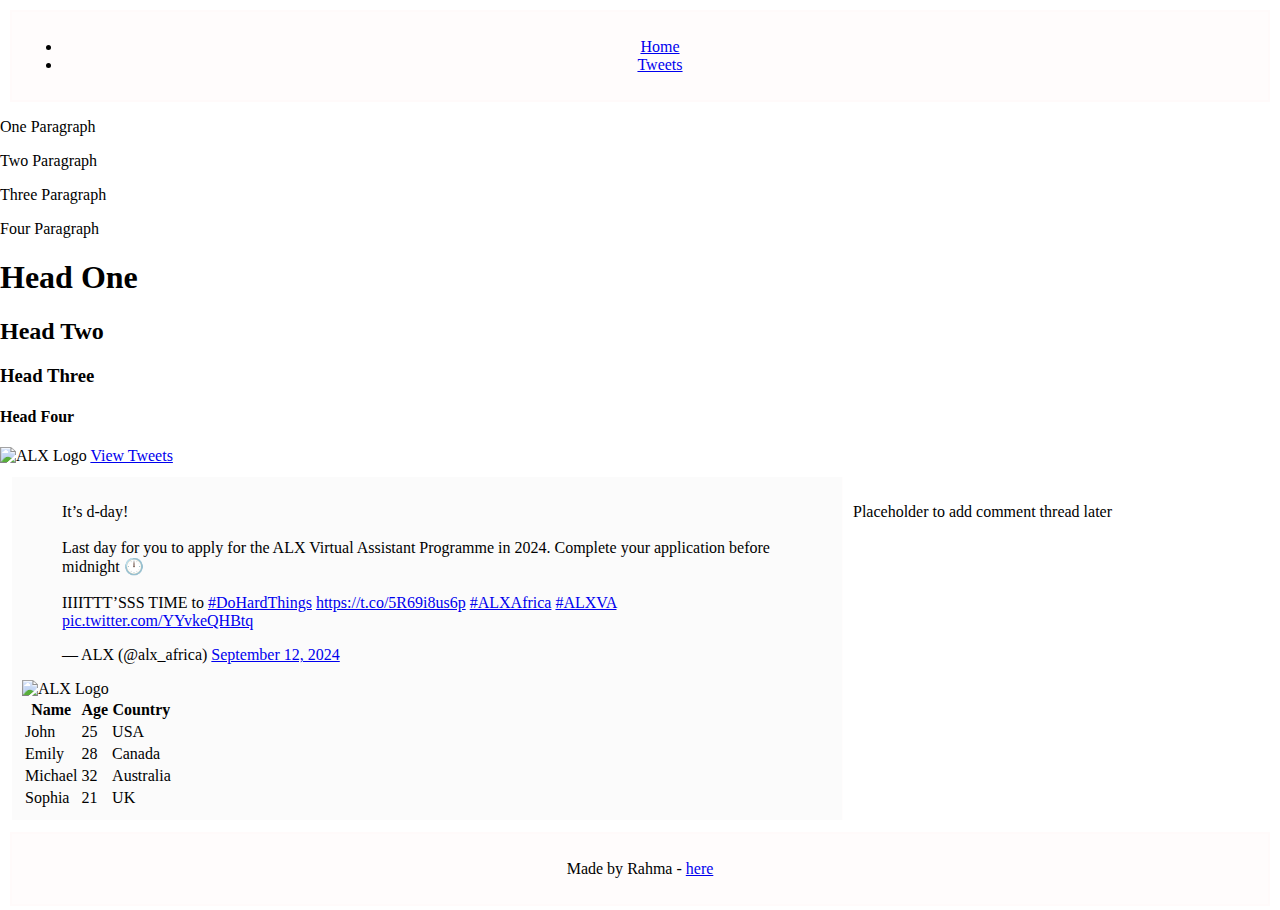
==== css_basic/index.html @ 24f1ce46 "Create index.html" ====
<!DOCTYPE html>
<html lang="en">
<head>
    <meta charset="UTF-8">
    <meta name="viewport" content="width=device-width, initial-scale=1, maximum-scale=1, user-scalable=no">
    <title>Basic index</title>
    <link href="base.css" rel="stylesheet">
    <link href="styles.css" rel="stylesheet">
    <style>
        /* Ensure html and body take up the full height of the viewport */
        html, body {
            height: 100%;
            min-height: 100%;
            margin: 0; /* Remove default margin */
        }
    </style>
</head>
<body class="works_on_smartphone">
    <header>
        <ul>
            <li><a href="base_index.html">Home</a></li>
            <li><a href="tweets.html">Tweets</a></li>
        </ul>
    </header>
    <p>One Paragraph</p>
    <p>Two Paragraph</p>
    <p>Three Paragraph</p>
    <p>Four Paragraph</p>
    <h1>Head One</h1>
    <h2>Head Two</h2>
    <h3>Head Three</h3>
    <h4>Head Four</h4>
    <img src="https://i.ibb.co/gTDZZT8/ALX-Logo-07.png" alt="ALX Logo">
    <a href="tweets.html">View Tweets</a>
    <main>
        <article>
            <blockquote class="twitter-tweet">
                <p lang="en" dir="ltr">
                    It’s d-day! <br><br>
                    Last day for you to apply for the ALX Virtual Assistant Programme in 2024. 
                    Complete your application before midnight 🕛 <br><br>
                    IIIITTT’SSS TIME to <a href="https://twitter.com/hashtag/DoHardThings?src=hash&amp;ref_src=twsrc%5Etfw">#DoHardThings</a> 
                    <a href="https://t.co/5R69i8us6p">https://t.co/5R69i8us6p</a> 
                    <a href="https://twitter.com/hashtag/ALXAfrica?src=hash&amp;ref_src=twsrc%5Etfw">#ALXAfrica</a> 
                    <a href="https://twitter.com/hashtag/ALXVA?src=hash&amp;ref_src=twsrc%5Etfw">#ALXVA</a> 
                    <a href="https://t.co/YYvkeQHBtq">pic.twitter.com/YYvkeQHBtq</a>
                </p>
                &mdash; ALX (@alx_africa) <a href="https://twitter.com/alx_africa/status/1834185497565876569?ref_src=twsrc%5Etfw">September 12, 2024</a>
            </blockquote>
            <script async src="https://platform.twitter.com/widgets.js" charset="utf-8"></script>
            <img src="https://i.ibb.co/gTDZZT8/ALX-Logo-07.png" alt="ALX Logo">
            <table>
                <thead>
                    <tr>
                         <del> <th>Name</th>
                        <th>Age</th>
                        <th>Country</th></del>
                    </tr>
                </thead>
                <tbody>
                    <tr>
                        <del>
                        <td>John</td>
                        <td>25</td>
                        <td>USA</td>
                        </del>
                    </tr>
                    <tr>
                        <del>
                        <td>Emily</td>
                        <td>28</td>
                        <td>Canada</td>
                        </del>
                    </tr>
                    <tr>
                        <del>
                        <td>Michael</td>
                        <td>32</td>
                        <td>Australia</td>
                        </del>
                    </tr>
                    <tr>
                        <del>
                        <td>Sophia</td>
                        <td>21</td>
                        <td>UK</td>
                        </del>
                    </tr>
                </tbody>
            </table>
        </article>
        <aside>
            <p>Placeholder to add comment thread later</p>
        </aside>
    </main>
    <footer>
        <p>Made by <span>Rahma</span> - <a href="base_index.html" target="_blank">here</a></p>
    </footer>
</body>
</html>
---- css_basic/styles.css ----
<!DOCTYPE html>
<html lang="en">
<head>
    <meta charset="UTF-8">
    <meta name="viewport" content="width=device-width, initial-scale=1.0">
    <title>Flexbox Layout</title>
    <link rel="stylesheet" href="styles.css">
    <style>
        /* Make the body a flex container with a column layout */
        body {
            display: flex;
            flex-direction: column;
            margin: 0; /* Remove default margin */
            height: 100vh; /* Full viewport height */
        }

        /* Make the main tag a flex container with a row layout */
        main {
            display: flex;
            flex-direction: row;
            flex: auto; /* Allow main to take available space */
            border: 2px solid #ffffff; /* Box outline for main */
            margin: 10px; /* Space around the main section */
        }

        /* Article takes ⅔ of the width */
        article {
            flex: 2; /* Use up 2 boxes */
            overflow-y: auto; /* Enable vertical scrolling */
            padding: 10px; /* Padding for content */
            background-color: #fbfbfb; /* Light blue background for article */
            border-right: 1px solid #fffdfd; /* Divider between article and aside */
        }

        /* Aside takes ⅓ of the width */
        aside {
            flex: 1; /* Use up 1 box */
            overflow-y: auto; /* Enable vertical scrolling */
            padding: 10px; /* Padding for content */
            background-color: #ffffff; /* Light orange background for aside */
        }

        /* Style for header and footer for better visibility */
        header, footer {
            background-color: #fffcfc; /* Light gray background */
            padding: 10px; /* Padding for header and footer */
            text-align: center; /* Center the text */
            border: 2px solid #fffafa; /* Box outline for header and footer */
            margin: 10px; /* Space around header and footer */
        }
    </style>
</head>
<body>
    <header>
        <h1>Content of the &lt;header&gt; tag</h1>
    </header>
    <main>
        <article>
            <h2>Content of the &lt;article&gt; tag</h2>
        </article>
        <aside>
            <h2>Content of the &lt;aside&gt; tag</h2>
        </aside>
    </main>
    <footer>
        <h2>Content of the &lt;footer&gt; tag</h2>
    </footer>
</body>
</html>
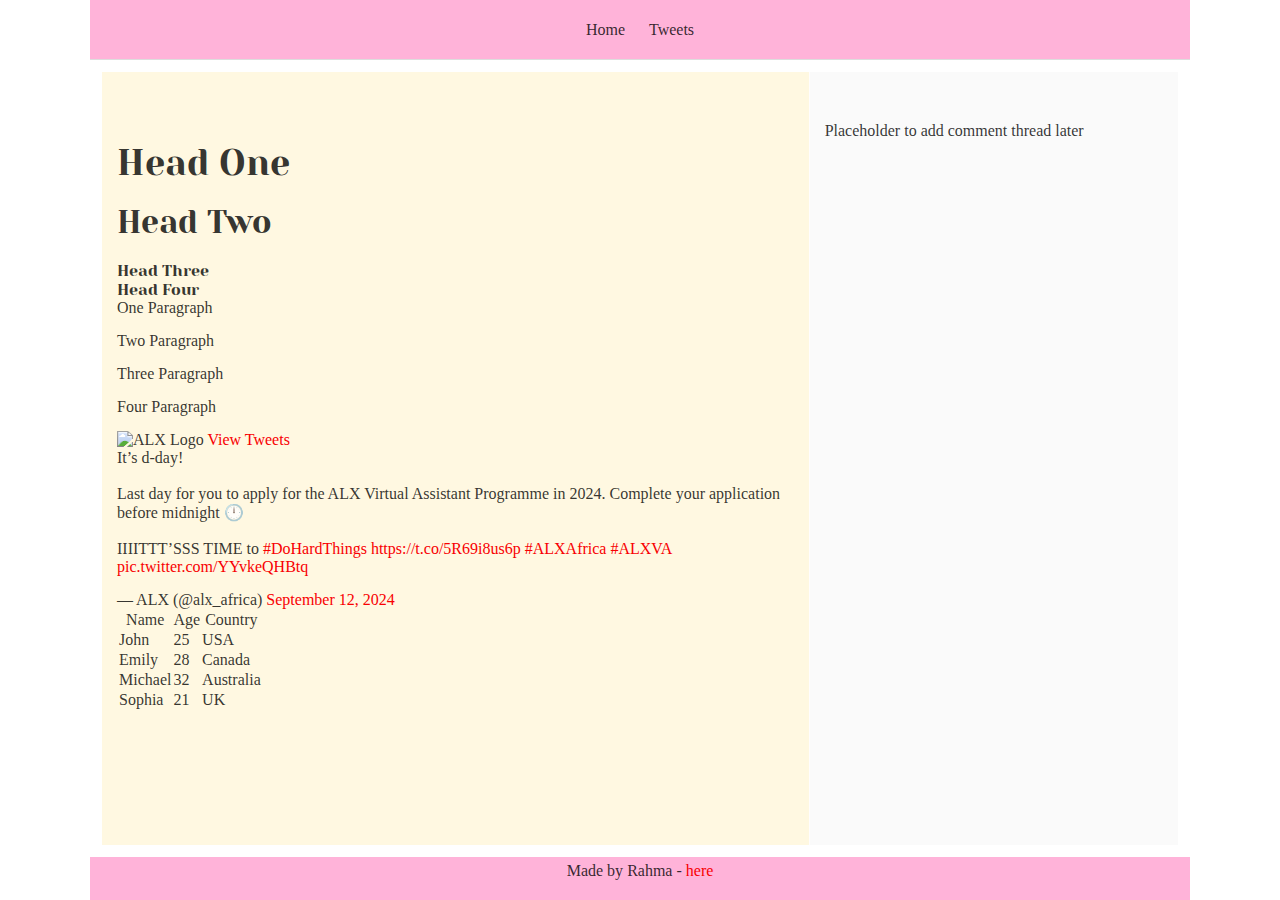
==== commit 47177530: "Update index.html" ====
--- a/css_basic/index.html
+++ b/css_basic/index.html
@@ -7,11 +7,158 @@
     <link href="base.css" rel="stylesheet">
     <link href="styles.css" rel="stylesheet">
     <style>
-        /* Ensure html and body take up the full height of the viewport */
+        /* Importing webfonts */
+        @import url(https://fonts.googleapis.com/css?family=Yeseva+One);
+        @import url(https://fonts.googleapis.com/css?family=Josefin+Sans:400,700,700italic,400italic);
+
+        /* CSS reset rules */
         html, body {
             height: 100%;
             min-height: 100%;
             margin: 0; /* Remove default margin */
+            line-height: 1;
+            font-family: 'Josefin Sans', serif;
+            color: rgba(0, 0, 0, 0.8);
+        }
+
+        html, body, div, span, applet, object, iframe,
+        h1, h2, h3, h4, h5, h6, p, blockquote, pre,
+        a, abbr, acronym, address, big, cite, code,
+        del, dfn, img, ins, kbd, q, s, samp,
+        small, strike, sub, sup, tt, var,
+        b, u, i, center,
+        dl, dt, dd,
+        fieldset, form, label, legend,
+        table, caption, tbody, tfoot, thead, tr, th, td,
+        article, aside, canvas, details, embed, 
+        figure, figcaption, footer, header, hgroup, 
+        menu, nav, output, ruby, section, summary,
+        time, mark, audio, video {
+            margin: 0;
+            padding: 0;
+            border: 0;
+            font-size: 100%;
+            font: inherit;
+            vertical-align: baseline;
+        }
+
+        /* HTML5 display-role reset for older browsers */
+        article, aside, details, figcaption, figure, 
+        footer, header, hgroup, menu, nav, section {
+            display: block;
+        }
+
+        /* Main styles */
+        main {
+            display: flex;
+            flex-direction: row;
+            flex: auto; /* Allow main to take available space */
+            margin: 10px; /* Space around the main section */
+        }
+
+        article {
+            flex: 2; /* Use up 2 boxes */
+            padding: 20px; /* Adjusted padding for mobile */
+            background-color: #fff8e1; /* Light yellow background for article */
+            border-right: 1px solid #fffdfd; /* Divider between article and aside */
+            overflow-y: auto; /* Enable vertical scrolling */
+        }
+
+        aside {
+            flex: 1; /* Use up 1 box */
+            padding: 20px; /* Adjusted padding for mobile */
+            background: #FAFAFA; /* Light gray background for aside */
+            overflow-y: auto; /* Enable vertical scrolling */
+        }
+
+        /* Header */
+        header {
+            border-bottom: 1px solid rgb(221,221,221);
+            padding: 20px 0;
+            height: auto; /* Adjusted height */
+            text-align: center; /* Center the text */
+        }
+        header ul {
+            list-style: none;
+            margin: 0;
+            padding: 0;
+        }
+        header li {
+            display: inline;
+            vertical-align: middle;
+        }
+        header li a {
+            margin: 0 10px;
+            text-decoration: none;
+            color: rgba(0, 0, 0, 0.8);
+        }
+
+        /* Footer */
+        footer {
+            padding: 5px 15px;
+            height: auto; /* Adjusted height */
+            text-align: center; /* Center the text */
+        }
+
+        /* Text styles and margins */
+        h1, h2, h3, h4, h5, h6 {
+            font-family: 'Yeseva One', sans-serif;
+        }
+
+        h1 {
+            font-size: 28px; /* Adjusted font size for mobile */
+            margin: 20px 0; /* Adjusted margin */
+        }
+
+        h2 {
+            font-size: 24px; /* Adjusted font size for mobile */
+            margin: 20px 0; /* Adjusted margin */
+        }
+
+        p {
+            margin-bottom: 15px; /* Space between paragraphs */
+        }
+
+        /* Media Queries */
+        @media (min-width: 1100px) {
+            body {
+                width: 1100px;
+                margin: 0 auto;
+            }
+
+            article {
+                padding: 50px 15px; /* Increase padding for larger screens */
+            }
+
+            aside {
+                padding: 50px 15px; /* Increase padding for larger screens */
+            }
+
+            h1 {
+                font-size: 36px; /* Original font size for larger screens */
+            }
+
+            h2 {
+                font-size: 32px; /* Original font size for larger screens */
+            }
+        }
+
+        @media (max-width: 800px) {
+            body.works_on_smartphone {
+                display: block;
+            }
+            header .right {
+                float: none;
+            }
+
+            main {
+                flex-direction: column; /* Stack articles and aside on small screens */
+            }
+
+            aside {
+                border-top: 1px solid #ddd; /* Optional: add a border between sections */
+                margin-top: 10px; /* Add margin for spacing */
+            }
         }
     </style>
 </head>
@@ -22,18 +169,18 @@
             <li><a href="tweets.html">Tweets</a></li>
         </ul>
     </header>
-    <p>One Paragraph</p>
-    <p>Two Paragraph</p>
-    <p>Three Paragraph</p>
-    <p>Four Paragraph</p>
-    <h1>Head One</h1>
-    <h2>Head Two</h2>
-    <h3>Head Three</h3>
-    <h4>Head Four</h4>
-    <img src="https://i.ibb.co/gTDZZT8/ALX-Logo-07.png" alt="ALX Logo">
-    <a href="tweets.html">View Tweets</a>
     <main>
         <article>
+            <h1>Head One</h1>
+            <h2>Head Two</h2>
+            <h3>Head Three</h3>
+            <h4>Head Four</h4>
+            <p>One Paragraph</p>
+            <p>Two Paragraph</p>
+            <p>Three Paragraph</p>
+            <p>Four Paragraph</p>
+            <img src="https://i.ibb.co/gTDZZT8/ALX-Logo-07.png" alt="ALX Logo">
+            <a href="tweets.html">View Tweets</a>
             <blockquote class="twitter-tweet">
                 <p lang="en" dir="ltr">
                     It’s d-day! <br><br>
@@ -48,43 +195,34 @@
                 &mdash; ALX (@alx_africa) <a href="https://twitter.com/alx_africa/status/1834185497565876569?ref_src=twsrc%5Etfw">September 12, 2024</a>
             </blockquote>
             <script async src="https://platform.twitter.com/widgets.js" charset="utf-8"></script>
-            <img src="https://i.ibb.co/gTDZZT8/ALX-Logo-07.png" alt="ALX Logo">
             <table>
                 <thead>
                     <tr>
-                         <del> <th>Name</th>
+                        <th>Name</th>
                         <th>Age</th>
-                        <th>Country</th></del>
+                        <th>Country</th>
                     </tr>
                 </thead>
                 <tbody>
                     <tr>
-                        <del>
                         <td>John</td>
                         <td>25</td>
                         <td>USA</td>
-                        </del>
-                    </tr>
-                    <tr>
-                        <del>
+                    </tr>
+                    <tr>
                         <td>Emily</td>
                         <td>28</td>
                         <td>Canada</td>
-                        </del>
-                    </tr>
-                    <tr>
-                        <del>
+                    </tr>
+                    <tr>
                         <td>Michael</td>
                         <td>32</td>
                         <td>Australia</td>
-                        </del>
-                    </tr>
-                    <tr>
-                        <del>
+                    </tr>
+                    <tr>
                         <td>Sophia</td>
                         <td>21</td>
                         <td>UK</td>
-                        </del>
                     </tr>
                 </tbody>
             </table>
--- a/css_basic/styles.css
+++ b/css_basic/styles.css
@@ -6,11 +6,53 @@
     <title>Flexbox Layout</title>
     <link rel="stylesheet" href="styles.css">
     <style>
+        /* Importing webfonts */
+        @import url(https://fonts.googleapis.com/css?family=Yeseva+One);
+        @import url(https://fonts.googleapis.com/css?family=Josefin+Sans:400,700,700italic,400italic);
+
+        /* CSS reset rules */
+        html, body {
+            height: 100%;
+            min-height: 100%;
+            margin: 0; /* Remove default margin */
+            padding: 0; /* Remove default padding */
+            font-family: 'Josefin Sans', serif;
+            color: rgba(0, 0, 0, 0.8);
+            line-height: 1;
+            background-color: #ffccff; /* Light pink background for body */
+        }
+
+        html, body, div, span, applet, object, iframe,
+        h1, h2, h3, h4, h5, h6, p, blockquote, pre,
+        a, abbr, acronym, address, big, cite, code,
+        del, dfn, img, ins, kbd, q, s, samp,
+        small, strike, sub, sup, tt, var,
+        b, u, i, center,
+        dl, dt, dd,
+        fieldset, form, label, legend,
+        table, caption, tbody, tfoot, thead, tr, th, td,
+        article, aside, canvas, details, embed, 
+        figure, figcaption, footer, header, hgroup, 
+        menu, nav, output, ruby, section, summary,
+        time, mark, audio, video {
+            margin: 0;
+            padding: 0;
+            border: 0;
+            font-size: 100%;
+            font: inherit;
+            vertical-align: baseline;
+        }
+
+        /* HTML5 display-role reset for older browsers */
+        article, aside, details, figcaption, figure, 
+        footer, header, hgroup, menu, nav, section {
+            display: block;
+        }
+
         /* Make the body a flex container with a column layout */
         body {
             display: flex;
             flex-direction: column;
-            margin: 0; /* Remove default margin */
             height: 100vh; /* Full viewport height */
         }
 
@@ -19,16 +61,16 @@
             display: flex;
             flex-direction: row;
             flex: auto; /* Allow main to take available space */
+            margin: 10px; /* Space around the main section */
             border: 2px solid #ffffff; /* Box outline for main */
-            margin: 10px; /* Space around the main section */
         }
 
         /* Article takes ⅔ of the width */
         article {
             flex: 2; /* Use up 2 boxes */
             overflow-y: auto; /* Enable vertical scrolling */
-            padding: 10px; /* Padding for content */
-            background-color: #fbfbfb; /* Light blue background for article */
+            padding: 50px 15px; /* Padding for content */
+            background-color: #fff8e1; /* Light yellow background for article */
             border-right: 1px solid #fffdfd; /* Divider between article and aside */
         }
 
@@ -36,30 +78,101 @@
         aside {
             flex: 1; /* Use up 1 box */
             overflow-y: auto; /* Enable vertical scrolling */
-            padding: 10px; /* Padding for content */
-            background-color: #ffffff; /* Light orange background for aside */
+            padding: 50px 15px; /* Padding for content */
+            background: #FAFAFA; /* Light gray background for aside */
         }
 
         /* Style for header and footer for better visibility */
         header, footer {
-            background-color: #fffcfc; /* Light gray background */
-            padding: 10px; /* Padding for header and footer */
+            background-color: #ffb3d9; /* Light pink background for header/footer */
+            padding: 20px 0; /* Padding for header and footer */
+            height: 80px;
             text-align: center; /* Center the text */
-            border: 2px solid #fffafa; /* Box outline for header and footer */
-            margin: 10px; /* Space around header and footer */
+            border-bottom: 1px solid rgb(221,221,221);
+        }
+
+        /* Logo styles */
+        .logo {
+            font-size: 36px; /* Make the logo bigger */
+            color: #b3006b; /* Dark pink logo color */
+            display: inline-block; /* Allow for proper spacing */
+            margin-right: 10px; /* Space between logo and text */
+            float: left; /* Align logo to the left */
+        }
+
+        /* Clearfix for header */
+        header::after {
+            content: "";
+            display: table;
+            clear: both;
+        }
+
+        /* Text styles and margins */
+        h1, h2, h3, h4, h5, h6 {
+            font-family: 'Yeseva One', sans-serif;
+        }
+
+        h2 {
+            font-size: 32px;
+            margin: 30px 0 15px;
+            border-bottom: 2px solid #b3006b; /* Underline for article title */
+            padding-bottom: 5px; /* Space below the title */
+        }
+
+        p {
+            margin-bottom: 15px; /* Space between paragraphs */
+        }
+
+        a {
+            color: #F80002; /* Link color */
+            text-decoration: none; /* Remove underline from links */
+        }
+
+        /* Footer */
+        footer {
+            padding: 5px 15px;
+            height: 80px;
+        }
+
+        /* Media Queries */
+        @media (min-width: 1100px) {
+            body {
+                width: 1100px;
+                margin: 0 auto;
+            }
+        }
+
+        @media (max-width: 800px) {
+            body.works_on_smartphone {
+                display: block;
+            }
+            body.works_on_smartphone main {
+                display: block;
+            }
         }
     </style>
 </head>
 <body>
     <header>
-        <h1>Content of the &lt;header&gt; tag</h1>
+        <ul>
+            <li class="logo">&starf;</li> <!-- Unicode character as logo -->
+            <li><a href="base_index.html">Home</a></li>
+            <li><a href="tweets.html">Tweets</a></li>
+        </ul>
     </header>
     <main>
         <article>
             <h2>Content of the &lt;article&gt; tag</h2>
+            <p>This is an example of unique content within the article. You can add more paragraphs, images, or any other HTML elements here to make it stand out.</p>
+            <p>Feel free to explore different styles, such as changing colors, backgrounds, or adding borders to enhance the visual appeal.</p>
+            <p>Lorem ipsum dolor sit amet, consectetur adipiscing elit. Curabitur nec orci vel sapien consectetur fringilla.</p>
+            <p>In addition to the above, consider adding multimedia elements such as images, videos, or interactive content to engage your audience further.</p>
+            <p>Don't forget to include links to related articles or resources to provide additional value to your readers.</p>
         </article>
         <aside>
             <h2>Content of the &lt;aside&gt; tag</h2>
+            <p>This section can contain additional information or links that complement the main article.</p>
+            <p style="border-radius: 10px; padding: 20px; border: 1px solid #bbb; background: #ddd; color: black;">Additional sidebar content with some styling.</p>
         </aside>
     </main>
     <footer>
@@ -67,3 +180,4 @@
     </footer>
 </body>
 </html>
+
